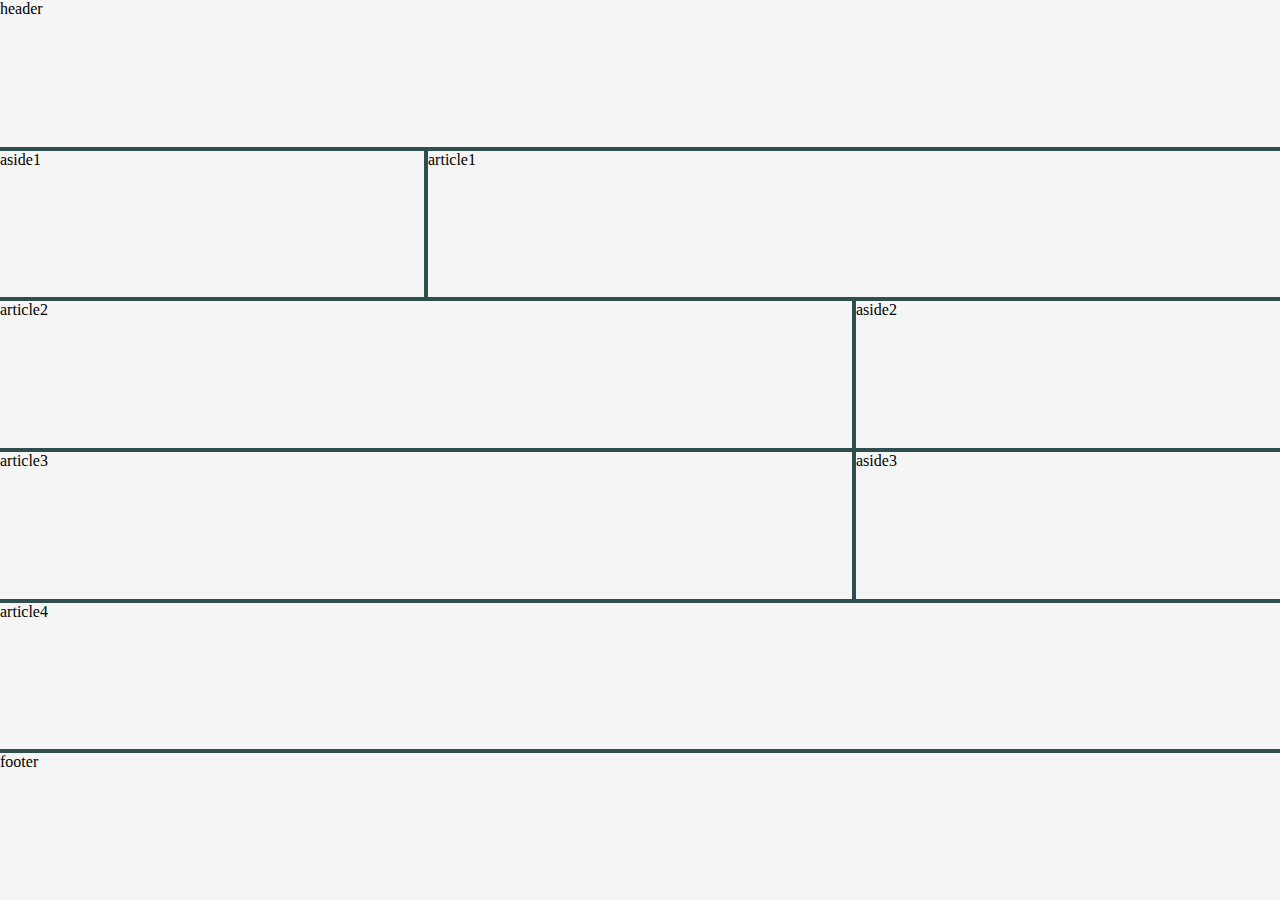
==== earth.html @ 5be336cb "Edit" ====
<!DOCTYPE html>
<html lang="en">
<head>
    <meta charset="UTF-8">
    <meta name="viewport" content="width=device-width, initial-scale=1.0">
    <meta http-equiv="X-UA-Compatible" content="ie=edge">
    <title>Document</title>
    <link rel="stylesheet" href="css/planets.css">
</head>
<body>
    <div id="container">
        <header id="header">header</header>
        <aside id="as1">aside1</aside>
        <aside id="as2">aside2</aside>
        <aside id="as3">aside3</aside>
        <footer id="fo">footer</footer>
        <article class="a1">article1</article>
        <article class="a2">article2</article>
        <article class="a3">article3</article>
        <article class="a4">article4</article>
    </div>
</body>
</html>
---- css/planets.css ----
body{
    margin: 0;
}
#container{
    display: grid;
    background:darkslategrey;
    grid-gap: 4px;
    height: 100vh;
    grid-template-columns: 1fr 1fr 1fr;
    grid-template-rows: 1fr 1fr 1fr 1fr 1fr 1fr;
    grid-template-areas: 
    'h h h'
    'as1 ar1 ar1'
    'ar2 ar2 as2'
    'ar3 ar3 as3'
    'ar4 ar4 ar4'
    'fo fo fo'
}
header{
    grid-area: h;
    background: whitesmoke
}
#as1{
    grid-area: as1;
    background: whitesmoke
}

#as2{
    grid-area: as2;
    background: whitesmoke
}
#as3{
    grid-area: as3;
    background: whitesmoke
}
.a1{
    grid-area: ar1;
    background: whitesmoke
}
.a2{
    grid-area: ar2;
    background: whitesmoke
}
.a3{
    grid-area: ar3;
    background: whitesmoke
}
.a4{
    grid-area: ar4;
    background: whitesmoke
}
#fo{
    grid-area: fo;
    background: whitesmoke;
}
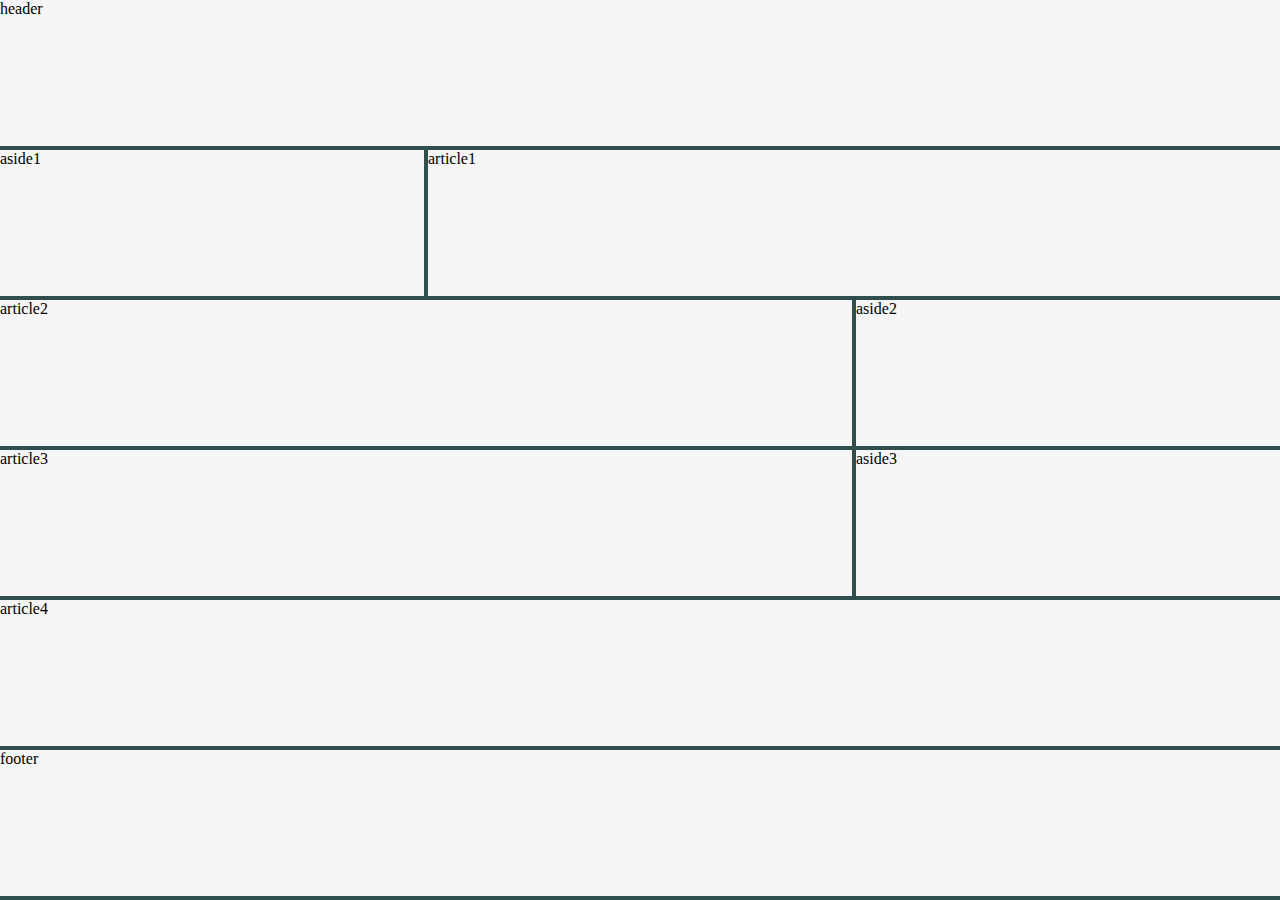
==== commit 8663fef8: "Edit" ====
--- a/earth.html
+++ b/earth.html
@@ -9,6 +9,7 @@
 </head>
 <body>
     <div id="container">
+        <div class="menu-button"></div>
         <header id="header">header</header>
         <aside id="as1">aside1</aside>
         <aside id="as2">aside2</aside>
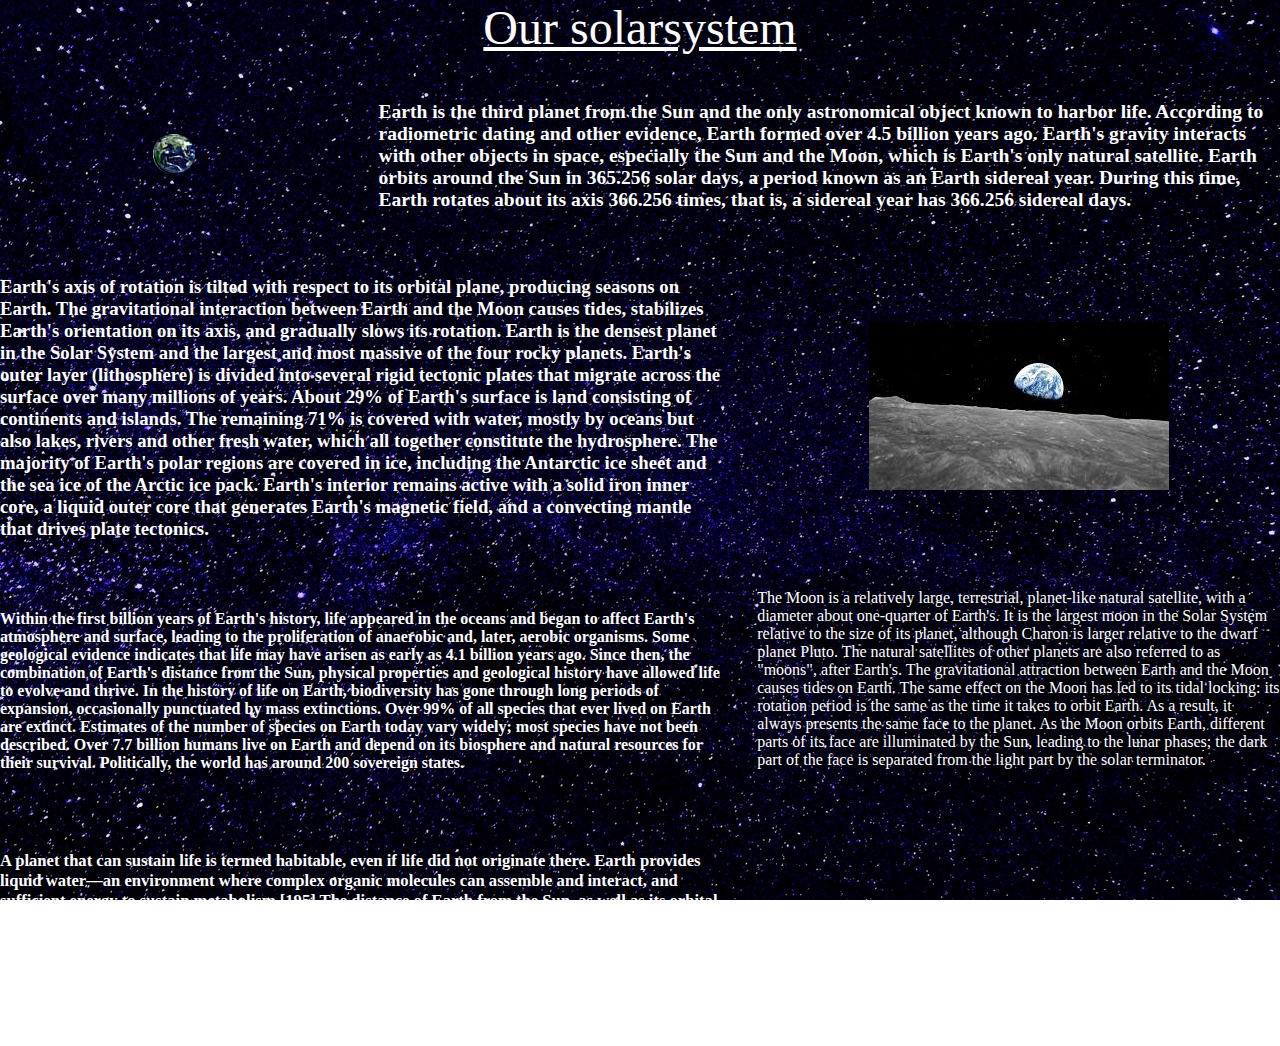
==== commit 7a94f39a: "Done site" ====
--- a/earth.html
+++ b/earth.html
@@ -9,16 +9,15 @@
 </head>
 <body>
     <div id="container">
-        <div class="menu-button"></div>
-        <header id="header">header</header>
-        <aside id="as1">aside1</aside>
-        <aside id="as2">aside2</aside>
-        <aside id="as3">aside3</aside>
-        <footer id="fo">footer</footer>
-        <article class="a1">article1</article>
-        <article class="a2">article2</article>
-        <article class="a3">article3</article>
-        <article class="a4">article4</article>
+        <header id="header"><a href="index.html" style="color: white;">Our solarsystem</a></header>
+        <aside id="as1"><img src="img/Earth.png" alt="Earth"></aside>
+        <aside id="as2"><img src="img/earthmoon.jpg" alt="The earth from the moon" width="100%" height="auto"></aside>
+        <aside id="as3">The Moon is a relatively large, terrestrial, planet-like natural satellite, with a diameter about one-quarter of Earth's. It is the largest moon in the Solar System relative to the size of its planet, although Charon is larger relative to the dwarf planet Pluto. The natural satellites of other planets are also referred to as "moons", after Earth's. The gravitational attraction between Earth and the Moon causes tides on Earth. The same effect on the Moon has led to its tidal locking: its rotation period is the same as the time it takes to orbit Earth. As a result, it always presents the same face to the planet. As the Moon orbits Earth, different parts of its face are illuminated by the Sun, leading to the lunar phases; the dark part of the face is separated from the light part by the solar terminator.</aside>
+        <footer id="fo">Thank you for viewing</footer>
+        <article class="a1"><h2>Earth is the third planet from the Sun and the only astronomical object known to harbor life. According to radiometric dating and other evidence, Earth formed over 4.5 billion years ago. Earth's gravity interacts with other objects in space, especially the Sun and the Moon, which is Earth's only natural satellite. Earth orbits around the Sun in 365.256 solar days, a period known as an Earth sidereal year. During this time, Earth rotates about its axis 366.256 times, that is, a sidereal year has 366.256 sidereal days.</h2></article>
+        <article class="a2"><h3>Earth's axis of rotation is tilted with respect to its orbital plane, producing seasons on Earth. The gravitational interaction between Earth and the Moon causes tides, stabilizes Earth's orientation on its axis, and gradually slows its rotation. Earth is the densest planet in the Solar System and the largest and most massive of the four rocky planets. Earth's outer layer (lithosphere) is divided into several rigid tectonic plates that migrate across the surface over many millions of years. About 29% of Earth's surface is land consisting of continents and islands. The remaining 71% is covered with water, mostly by oceans but also lakes, rivers and other fresh water, which all together constitute the hydrosphere. The majority of Earth's polar regions are covered in ice, including the Antarctic ice sheet and the sea ice of the Arctic ice pack. Earth's interior remains active with a solid iron inner core, a liquid outer core that generates Earth's magnetic field, and a convecting mantle that drives plate tectonics.</h3></article>
+        <article class="a3"><h4>Within the first billion years of Earth's history, life appeared in the oceans and began to affect Earth's atmosphere and surface, leading to the proliferation of anaerobic and, later, aerobic organisms. Some geological evidence indicates that life may have arisen as early as 4.1 billion years ago. Since then, the combination of Earth's distance from the Sun, physical properties and geological history have allowed life to evolve and thrive. In the history of life on Earth, biodiversity has gone through long periods of expansion, occasionally punctuated by mass extinctions. Over 99% of all species that ever lived on Earth are extinct. Estimates of the number of species on Earth today vary widely; most species have not been described. Over 7.7 billion humans live on Earth and depend on its biosphere and natural resources for their survival. Politically, the world has around 200 sovereign states.</h4></article>
+        <article class="a4"><h5>A planet that can sustain life is termed habitable, even if life did not originate there. Earth provides liquid water—an environment where complex organic molecules can assemble and interact, and sufficient energy to sustain metabolism.[195] The distance of Earth from the Sun, as well as its orbital eccentricity, rate of rotation, axial tilt, geological history, sustaining atmosphere, and magnetic field all contribute to the current climatic conditions at the surface.</h5></article>
     </div>
 </body>
 </html>--- a/css/planets.css
+++ b/css/planets.css
@@ -3,53 +3,138 @@
 }
 #container{
     display: grid;
-    background:darkslategrey;
-    grid-gap: 4px;
+    background: url("../img/stars_galaxy_milky_way_starry_sky_night_sky_119125_1920x1080.jpg");
+    grid-gap: 30px;
     height: 100vh;
-    grid-template-columns: 1fr 1fr 1fr;
-    grid-template-rows: 1fr 1fr 1fr 1fr 1fr 1fr;
+    grid-template-columns: 1fr 1fr 1.5fr;
+    grid-template-rows: 0.3fr 1fr 1fr 1fr 1fr 0.3fr;
     grid-template-areas: 
     'h h h'
     'as1 ar1 ar1'
     'ar2 ar2 as2'
     'ar3 ar3 as3'
-    'ar4 ar4 ar4'
+    'ar4 ar4 as3'
     'fo fo fo'
 }
-header{
+#header{
     grid-area: h;
-    background: whitesmoke
+    background-color: transparent;
+    text-align: center;
+    font-size: 300%;
+    text-decoration-line: underline;
 }
 #as1{
     grid-area: as1;
-    background: whitesmoke
+    background: transparent;
+    margin: auto;
 }
 
 #as2{
     grid-area: as2;
-    background: whitesmoke
+    background: transparent;
+    color: white;
+    margin: auto;
 }
 #as3{
     grid-area: as3;
-    background: whitesmoke
+    background: transparent;
+    color: white;
 }
 .a1{
     grid-area: ar1;
-    background: whitesmoke
+    background: transparent;
+    color: white;
+    font-size: 13px;
 }
 .a2{
     grid-area: ar2;
-    background: whitesmoke
+    background: transparent;
+    color: white;
 }
 .a3{
     grid-area: ar3;
-    background: whitesmoke
+    background: transparent;
+    color: white;
 }
 .a4{
     grid-area: ar4;
-    background: whitesmoke
+    background: transparent;
+    color: white;
+    font-size: 20px;
 }
 #fo{
     grid-area: fo;
-    background: whitesmoke;
+    background: transparent;
+    text-align: center;
+    font-size: 200%;
+    color: white;
+}
+@media screen 
+and (max-width: 768px){
+    #header{
+        grid-area: h;
+        background-color: transparent;
+        text-align: center;
+        font-size: 300%;
+    }
+    #as1{
+        grid-area: as1;
+        background: transparent;
+        margin: auto;
+        width: 100%;
+    }
+    
+    #as2{
+        grid-area: as2;
+        background: transparent;
+        margin: auto;
+        
+    }
+    #as3{
+        grid-area: as3;
+        background: transparent;
+        color: white;
+        width: 100%;
+        overflow-y: scroll;
+    }
+    .a1{
+        grid-area: ar1;
+        background: transparent;
+        color: white;
+        width: 100%;
+        overflow-y: scroll;
+        font-size: 15px;
+    }
+    .a2{
+        grid-area: ar2;
+        background: transparent;
+        color: white;
+        width: 100%;
+        font-size: 15px;
+        overflow-y: scroll;
+    }
+    .a3{
+        grid-area: ar3;
+        background: transparent;
+        color: white;
+        width: 100%;
+        font-size: 15px;
+        overflow-y: scroll;
+    }
+    .a4{
+        grid-area: ar4;
+        background: transparent;
+        color: white;
+        width: 100%;
+        font-size: 15px;
+        overflow-y: scroll;
+    }
+    #fo{
+        grid-area: fo;
+        background: transparent;
+        text-align: center;
+        font-size: 200%;
+        color: white;
+        width: 100%;
+    }
 }